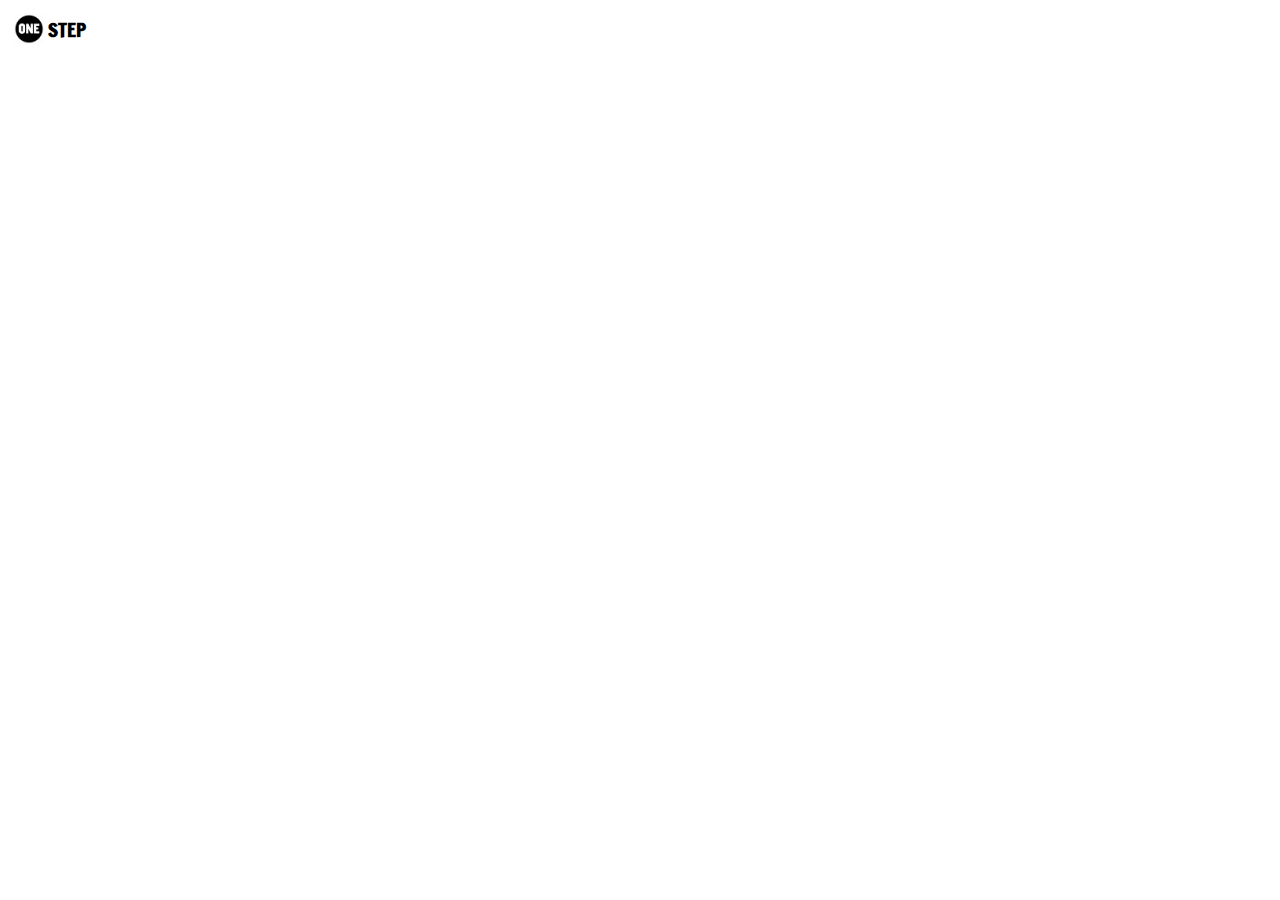
==== Pages/index.html @ b8558a44 "new" ====
<!DOCTYPE html>
<html>
<head>
	<title>onestep</title>
	<link href="https://fonts.googleapis.com/css?family=Roboto" rel="stylesheet">
	<link rel="stylesheet" href="../css/styles.css">
	<link href="https://fonts.googleapis.com/css?family=Francois+One" rel="stylesheet">
</head>
<body>
	<img src="../images/onestep.png" width="30" alt="onestep">
	<h3 id="step">STEP</h3>
</body>
</html>
---- css/styles.css ----
/* Base Styling*/

body {
	font-family: 'Roboto', sans-serif;
	background-image: url('../images/one-bg2.JPG');
	position: absolute;
	padding: 6px;
}

h3#step {
	font-family: 'Francois One', sans-serif;
	display: inline;
	position: relative;
	top: -7px;
}



/* Styles for screen size less than 767px */

@media (max-width: 767px) {

	body {
	}
}
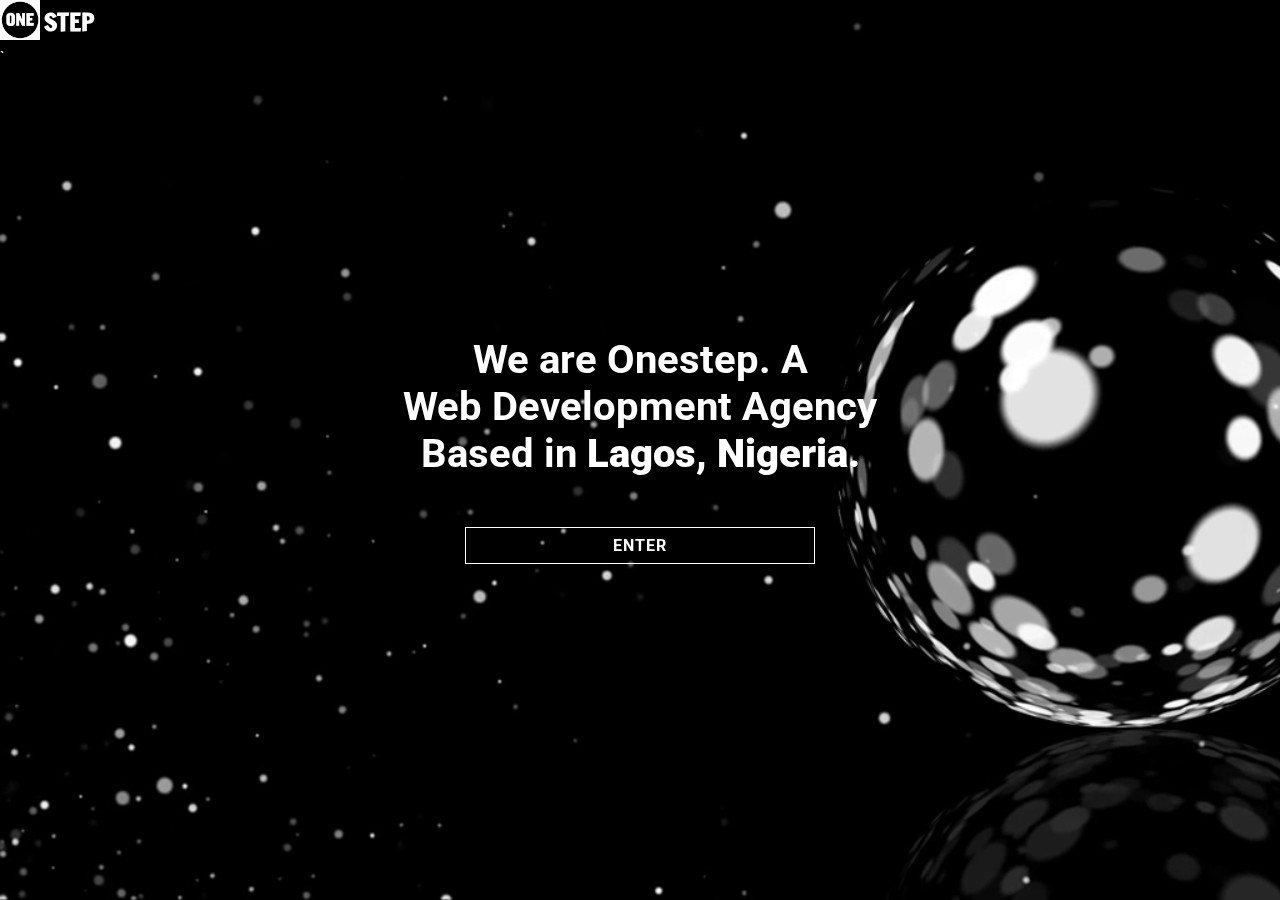
==== commit f04c5fef: "new" ====
--- a/Pages/index.html
+++ b/Pages/index.html
@@ -2,12 +2,34 @@
 <html>
 <head>
 	<title>onestep</title>
+	<meta charset="utf-8">
+	<meta http-equiv="X-UA-Compatible" content="IE=edge">
+	<meta name="viewport" content="width=device-width, initial-scale = 1">
 	<link href="https://fonts.googleapis.com/css?family=Roboto" rel="stylesheet">
+	<link href="https://fonts.googleapis.com/css?family=Francois+One" rel="stylesheet">
+	<link rel="stylesheet" href="https://cdnjs.cloudflare.com/ajax/libs/font-awesome/4.7.0/css/font-awesome.min.css">
 	<link rel="stylesheet" href="../css/styles.css">
-	<link href="https://fonts.googleapis.com/css?family=Francois+One" rel="stylesheet">
+	<script src="../javascript/jquery-3.2.1.min.js"></script>
+	<script src="../javascript/jquery-3.2.1.js"></script>
+	<script src="../javascript/jq-script.js"></script>
 </head>
-<body>
-	<img src="../images/onestep.png" width="30" alt="onestep">
-	<h3 id="step">STEP</h3>
+<body id="index">
+	<div id="wrapper">
+		<video id="video_bg1" autoplay muted loop>
+			<source src="../videos/index_vid.mp4" type="video/mp4">
+		</video>
+		<img id="one" src="../images/onestep.png" width="40" alt="onestep">
+		<h3 id="step">STEP</h3>
+		<div id="frame">
+			<div id="gallery_text">
+				<div class="slideText">
+					<h2>We are Onestep. A <br> Web Development Agency  <br> Based in <strong>Lagos, Nigeria.</strong></h2>
+				</div>
+				<!-- <div class="slideText"><h2>We create beautiful and <br> intelligent websites.</h2></div> -->
+			</div>
+			<a href="mainpage.html"><div id="enter"><h4>ENTER</h4></div></a>
+		</div>
+	</div>
+	
 </body>
-</html>+</html>`--- a/css/styles.css
+++ b/css/styles.css
@@ -1,25 +1,182 @@
-/* Base Styling*/
+/* Base Styling */
 
-body {
+*{
+	margin: 0;
+	padding: 0;
+	box-sizing: border-box;
+}
+
+body#index {
 	font-family: 'Roboto', sans-serif;
-	background-image: url('../images/one-bg2.JPG');
+	background-color: black;
+	color: white;
+}
+
+#wrapper {
+	height: 100%;
+	width: 100%;
+}
+
+#frame {
 	position: absolute;
-	padding: 6px;
+	top: 50%;
+	left: 50%;
+	margin-right: -50%;
+	transform: translate(-50%, -50%);
 }
+
+#gallery_text {
+	text-align: center;
+	padding-left: 18px;
+	padding-right: 18px;
+}
+
+div.slideText {
+	text-align: center;
+}
+
+.slideText h2 {
+	font-size: 40px;
+}
+
+div#enter {
+	text-align: center;
+	border: 1px solid white;
+	margin-top: 50px;
+	margin-left: 80px;
+	margin-right: 80px;
+	cursor: pointer;
+	padding-top: 8px;
+	padding-bottom: 8px;
+}
+
+div#enter h4 {
+	letter-spacing: 1px;
+}
+
+
+body.mainpage {
+	position: relative;
+	font-family: 'Roboto', sans-serif;
+}
+
+a {
+	text-decoration: none;
+	color: unset;
+}
+
 
 h3#step {
 	font-family: 'Francois One', sans-serif;
 	display: inline;
 	position: relative;
-	top: -7px;
+	top: -9px;
+	font-size: 25px;
+}
+
+/* Style for the video background */
+
+
+video#video_bg1 {
+	position: fixed;
+	min-width: 100%;
+	min-height: 100%;
+	width: auto;
+	height: auto;
+	z-index: -1;
+}
+
+/* Ends */
+
+div#toggle {
+	cursor: pointer;
+	position: absolute;
+	right: 40px;
+	top: 20px;
+}
+
+div#toggle_remove {
+	cursor: pointer;
+	position: absolute;
+	top: 20px;
+	right: 40px;
+	display: none;
+}
+
+div#elements p {
+	display: inline;
+	color: white;
+	font-weight: bold;
+	letter-spacing: 1px;
+	padding-right: 7px;
+	cursor: pointer;
+}
+
+div#elements {
+	display: inline;
+	position: absolute;
+	right: 145px;
+	top: 28px;
+	z-index: 2;
+	overflow: hidden;
+	width: 0;
+	height: 0;
+	transition: 0.4s;
+}
+
+h2#intro-statement {
+	position: absolute;
+	top: 300px;
+	left: 400px;
+	letter-spacing: 2px;
+	font-size: 25px;
+	font-family: cursive;
+	color: black;
+}
+
+div#services {
+	position: absolute;
+	top: 720px;
+	background-color: white;
+	width: 100%;
+}
+
+div.services-items {
+	display: flex;
+	flex-wrap: wrap;
+	box-sizing: border-box;
+}
+
+div#services h2 {
+	text-align: center;
+	padding-top: 80px;
+	padding-bottom: 80px;
+	letter-spacing: 1px;
+	font-size: 30px;
+}
+
+div.brand {
+	padding: 5% 20px;
+	width: calc(25% - 0px);
+	align-items: center;
+	text-align: center;
+	border-right: 1px solid #eaeaea;
+	border-top: 1px solid #eaeaea;
+}
+
+div p.branding {
+	font-size: 25px;
+	margin-top: 7px;
+	margin-bottom: 15px;
 }
 
 
-
-/* Styles for screen size less than 767px */
+/* Styles for screen size of height higher than 933px */
 
 @media (max-width: 767px) {
+}
 
-	body {
-	}
-}+@media (min-width: 768px) and (max-width: 991px) {
+}
+
+
